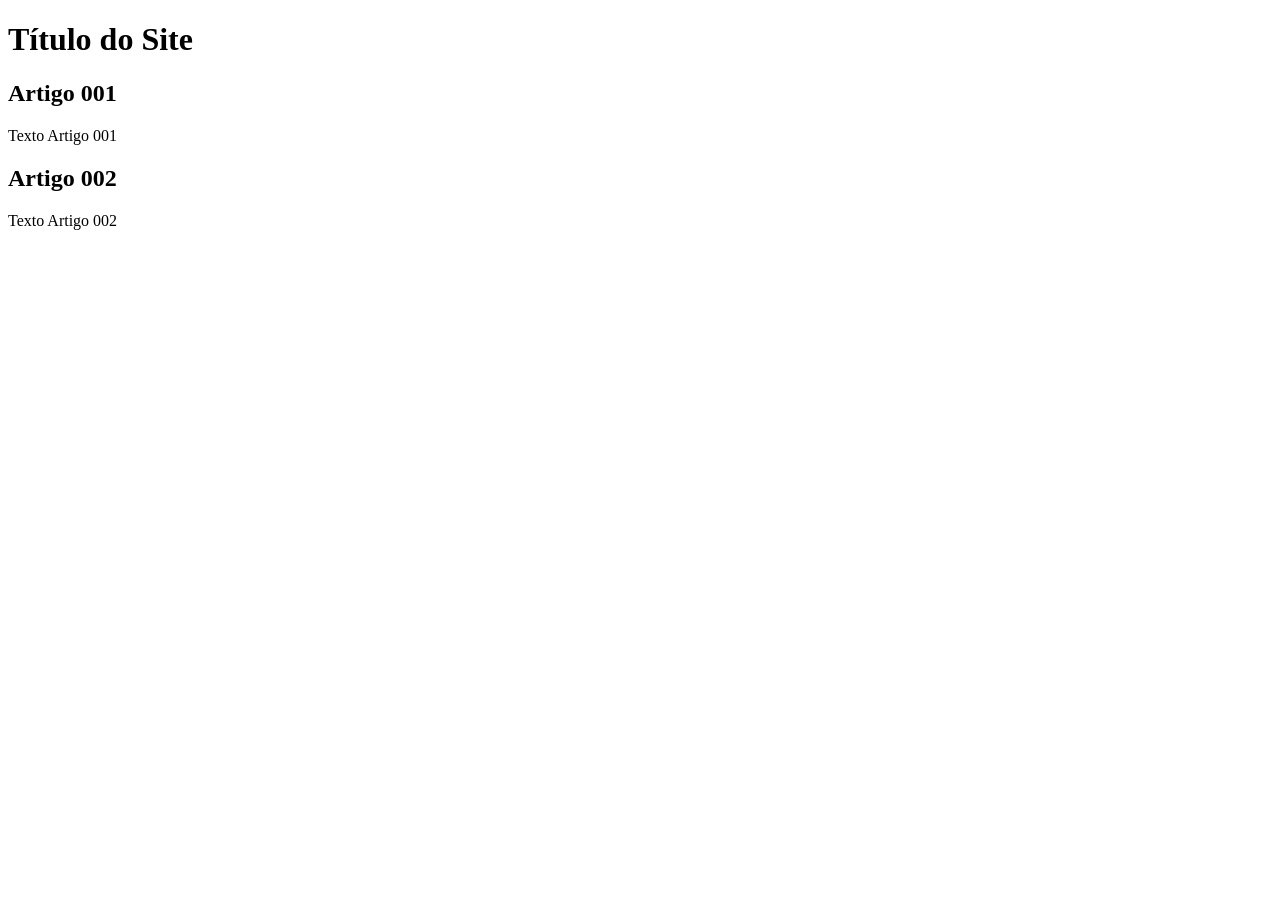
==== index.html @ ef828108 "add index" ====
<!DOCTYPE html>
<html lang="pt-br">
<head>
    <meta charset="UTF-8">
    <meta name="viewport" content="width=device-width, initial-scale=1.0">
    <title>Título do Site</title>
</head>
<body>
    <main>
        <header>
            <h1>Título do Site</h1>
        </header>
        <article>
            <h2>Artigo 001</h2>
            <p>Texto Artigo 001</p>
        </article>
        <article>
            <h2>Artigo 002</h2>
        <p>Texto Artigo 002</p>
        </article>
    </main>
</body>
</html>
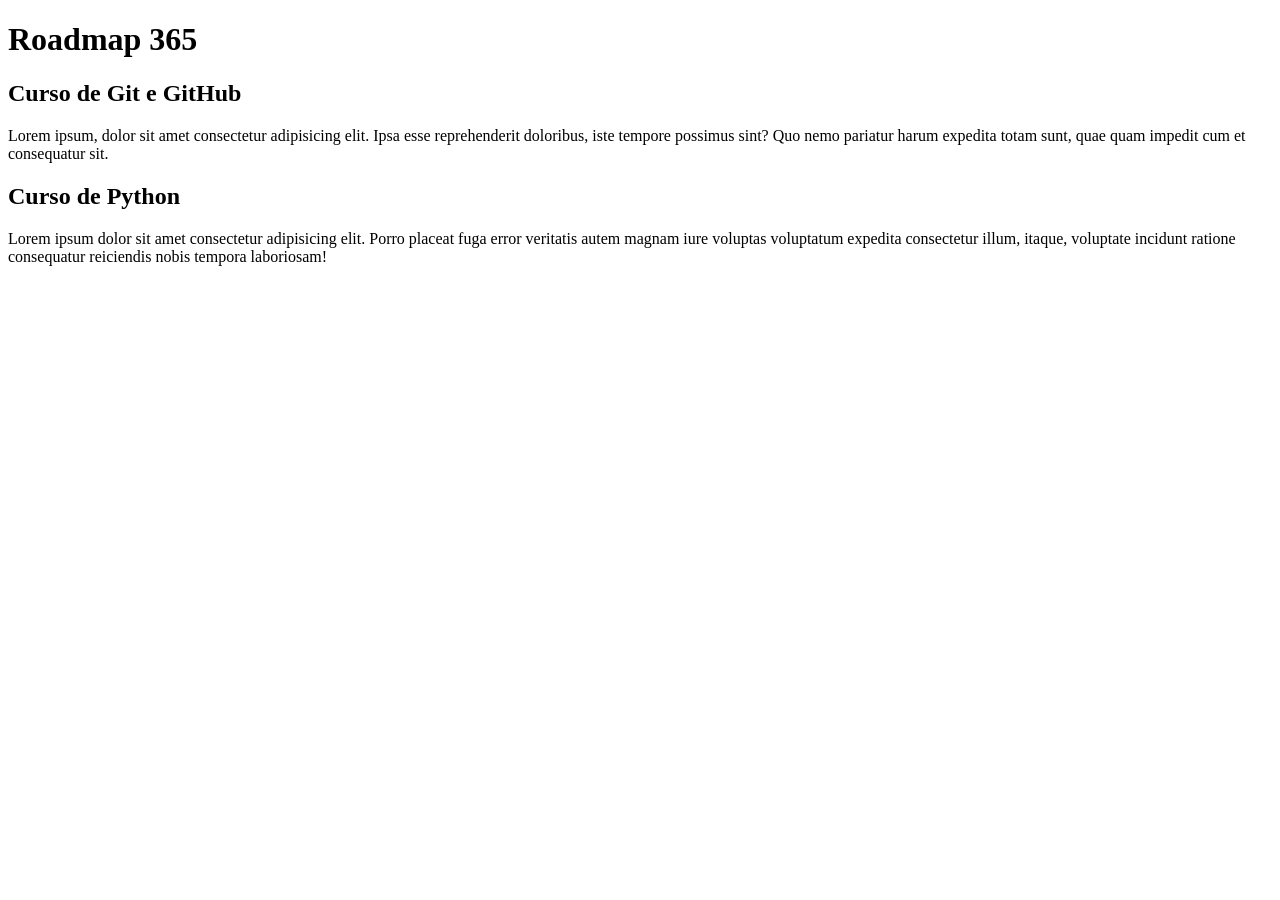
==== commit bdeb420d: "início do conteúdo" ====
--- a/index.html
+++ b/index.html
@@ -8,15 +8,15 @@
 <body>
     <main>
         <header>
-            <h1>Título do Site</h1>
+            <h1>Roadmap 365</h1>
         </header>
         <article>
-            <h2>Artigo 001</h2>
-            <p>Texto Artigo 001</p>
+            <h2>Curso de Git e GitHub</h2>
+            <p>Lorem ipsum, dolor sit amet consectetur adipisicing elit. Ipsa esse reprehenderit doloribus, iste tempore possimus sint? Quo nemo pariatur harum expedita totam sunt, quae quam impedit cum et consequatur sit.</p>
         </article>
         <article>
-            <h2>Artigo 002</h2>
-        <p>Texto Artigo 002</p>
+            <h2>Curso de Python</h2>
+        <p>Lorem ipsum dolor sit amet consectetur adipisicing elit. Porro placeat fuga error veritatis autem magnam iure voluptas voluptatum expedita consectetur illum, itaque, voluptate incidunt ratione consequatur reiciendis nobis tempora laboriosam!</p>
         </article>
     </main>
 </body>
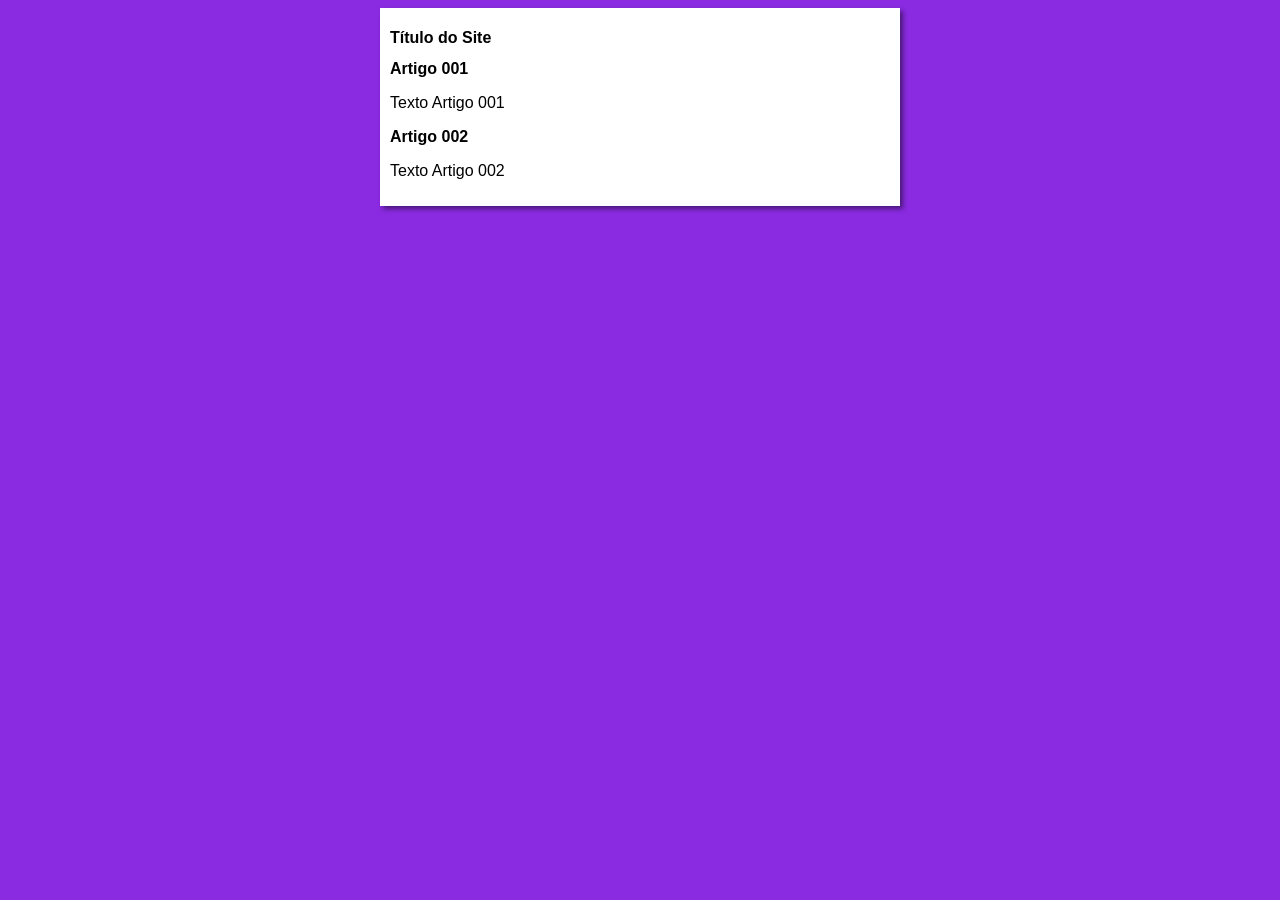
==== commit 8e63b58b: "iniciei o design" ====
--- a/index.html
+++ b/index.html
@@ -4,19 +4,20 @@
     <meta charset="UTF-8">
     <meta name="viewport" content="width=device-width, initial-scale=1.0">
     <title>Título do Site</title>
+    <link rel="stylesheet" href="estilos/style.css">
 </head>
 <body>
     <main>
         <header>
-            <h1>Roadmap 365</h1>
+            <h1>Título do Site</h1>
         </header>
         <article>
-            <h2>Curso de Git e GitHub</h2>
-            <p>Lorem ipsum, dolor sit amet consectetur adipisicing elit. Ipsa esse reprehenderit doloribus, iste tempore possimus sint? Quo nemo pariatur harum expedita totam sunt, quae quam impedit cum et consequatur sit.</p>
+            <h2>Artigo 001</h2>
+            <p>Texto Artigo 001</p>
         </article>
         <article>
-            <h2>Curso de Python</h2>
-        <p>Lorem ipsum dolor sit amet consectetur adipisicing elit. Porro placeat fuga error veritatis autem magnam iure voluptas voluptatum expedita consectetur illum, itaque, voluptate incidunt ratione consequatur reiciendis nobis tempora laboriosam!</p>
+            <h2>Artigo 002</h2>
+        <p>Texto Artigo 002</p>
         </article>
     </main>
 </body>
--- a/estilos/style.css
+++ b/estilos/style.css
@@ -0,0 +1,17 @@
+* {
+    font-family: Arial, Helvetica, sans-serif;
+    font-size: 16px;
+}
+
+body {
+    background-color: blueviolet;
+}
+
+main {
+    background-color: white;
+    width: 500px;
+    margin: auto;
+    padding: 10px;
+    box-shadow: 3px 3px 5px rgba(0, 0, 0, 0.473
+    );
+}
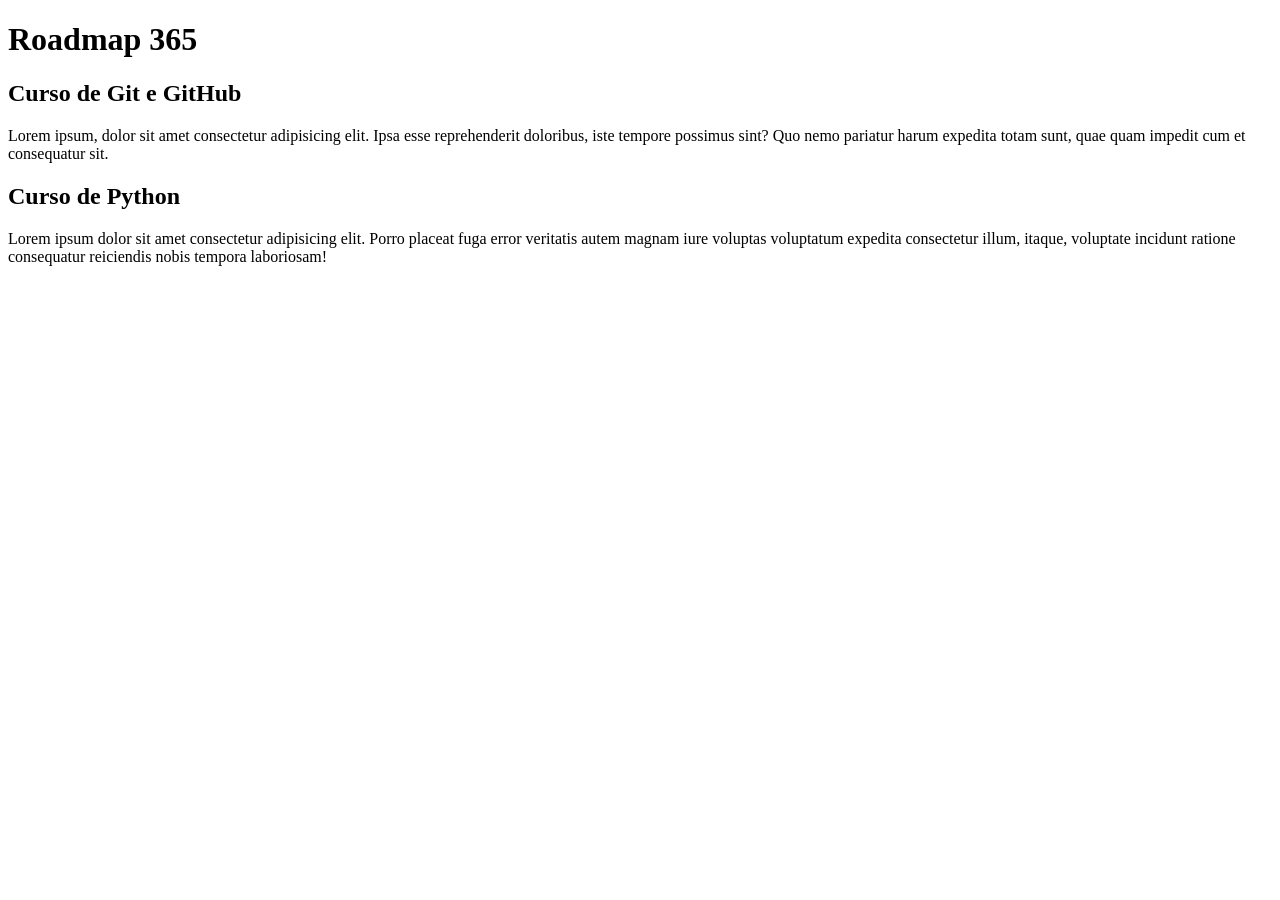
==== commit 24df75f9: "atualizei o título do site" ====
--- a/index.html
+++ b/index.html
@@ -3,21 +3,20 @@
 <head>
     <meta charset="UTF-8">
     <meta name="viewport" content="width=device-width, initial-scale=1.0">
-    <title>Título do Site</title>
-    <link rel="stylesheet" href="estilos/style.css">
+    <title>Site de exemplo Curso: Git & GitHub</title>
 </head>
 <body>
     <main>
         <header>
-            <h1>Título do Site</h1>
+            <h1>Roadmap 365</h1>
         </header>
         <article>
-            <h2>Artigo 001</h2>
-            <p>Texto Artigo 001</p>
+            <h2>Curso de Git e GitHub</h2>
+            <p>Lorem ipsum, dolor sit amet consectetur adipisicing elit. Ipsa esse reprehenderit doloribus, iste tempore possimus sint? Quo nemo pariatur harum expedita totam sunt, quae quam impedit cum et consequatur sit.</p>
         </article>
         <article>
-            <h2>Artigo 002</h2>
-        <p>Texto Artigo 002</p>
+            <h2>Curso de Python</h2>
+        <p>Lorem ipsum dolor sit amet consectetur adipisicing elit. Porro placeat fuga error veritatis autem magnam iure voluptas voluptatum expedita consectetur illum, itaque, voluptate incidunt ratione consequatur reiciendis nobis tempora laboriosam!</p>
         </article>
     </main>
 </body>
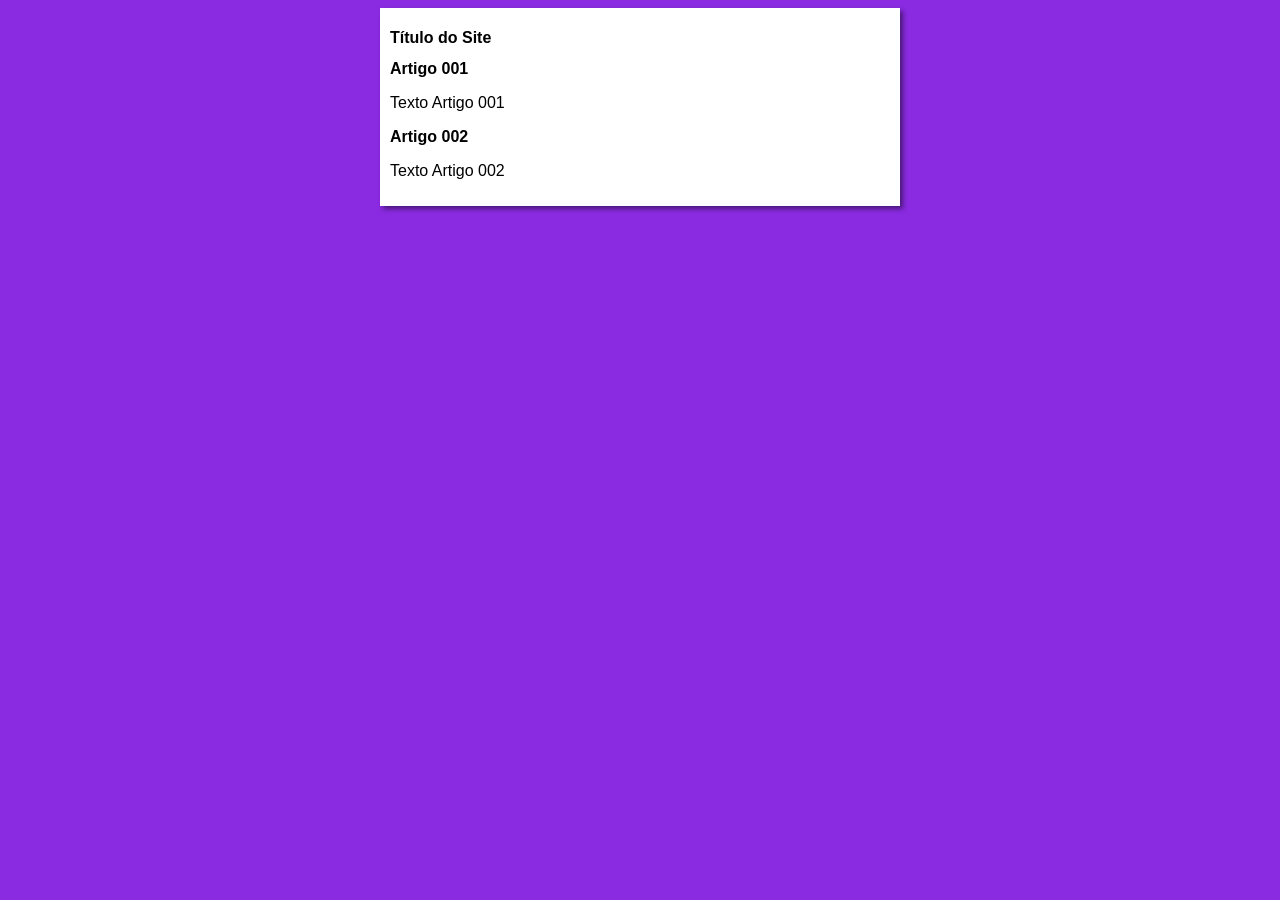
==== commit b790bf40: "atualização do nome do site" ====
--- a/index.html
+++ b/index.html
@@ -3,20 +3,21 @@
 <head>
     <meta charset="UTF-8">
     <meta name="viewport" content="width=device-width, initial-scale=1.0">
-    <title>Site de exemplo Curso: Git & GitHub</title>
+    <title>Curso: Git & GitHub</title>
+    <link rel="stylesheet" href="estilos/style.css">
 </head>
 <body>
     <main>
         <header>
-            <h1>Roadmap 365</h1>
+            <h1>Título do Site</h1>
         </header>
         <article>
-            <h2>Curso de Git e GitHub</h2>
-            <p>Lorem ipsum, dolor sit amet consectetur adipisicing elit. Ipsa esse reprehenderit doloribus, iste tempore possimus sint? Quo nemo pariatur harum expedita totam sunt, quae quam impedit cum et consequatur sit.</p>
+            <h2>Artigo 001</h2>
+            <p>Texto Artigo 001</p>
         </article>
         <article>
-            <h2>Curso de Python</h2>
-        <p>Lorem ipsum dolor sit amet consectetur adipisicing elit. Porro placeat fuga error veritatis autem magnam iure voluptas voluptatum expedita consectetur illum, itaque, voluptate incidunt ratione consequatur reiciendis nobis tempora laboriosam!</p>
+            <h2>Artigo 002</h2>
+        <p>Texto Artigo 002</p>
         </article>
     </main>
 </body>
--- a/estilos/style.css
+++ b/estilos/style.css
@@ -0,0 +1,17 @@
+* {
+    font-family: Arial, Helvetica, sans-serif;
+    font-size: 16px;
+}
+
+body {
+    background-color: blueviolet;
+}
+
+main {
+    background-color: white;
+    width: 500px;
+    margin: auto;
+    padding: 10px;
+    box-shadow: 3px 3px 5px rgba(0, 0, 0, 0.473
+    );
+}
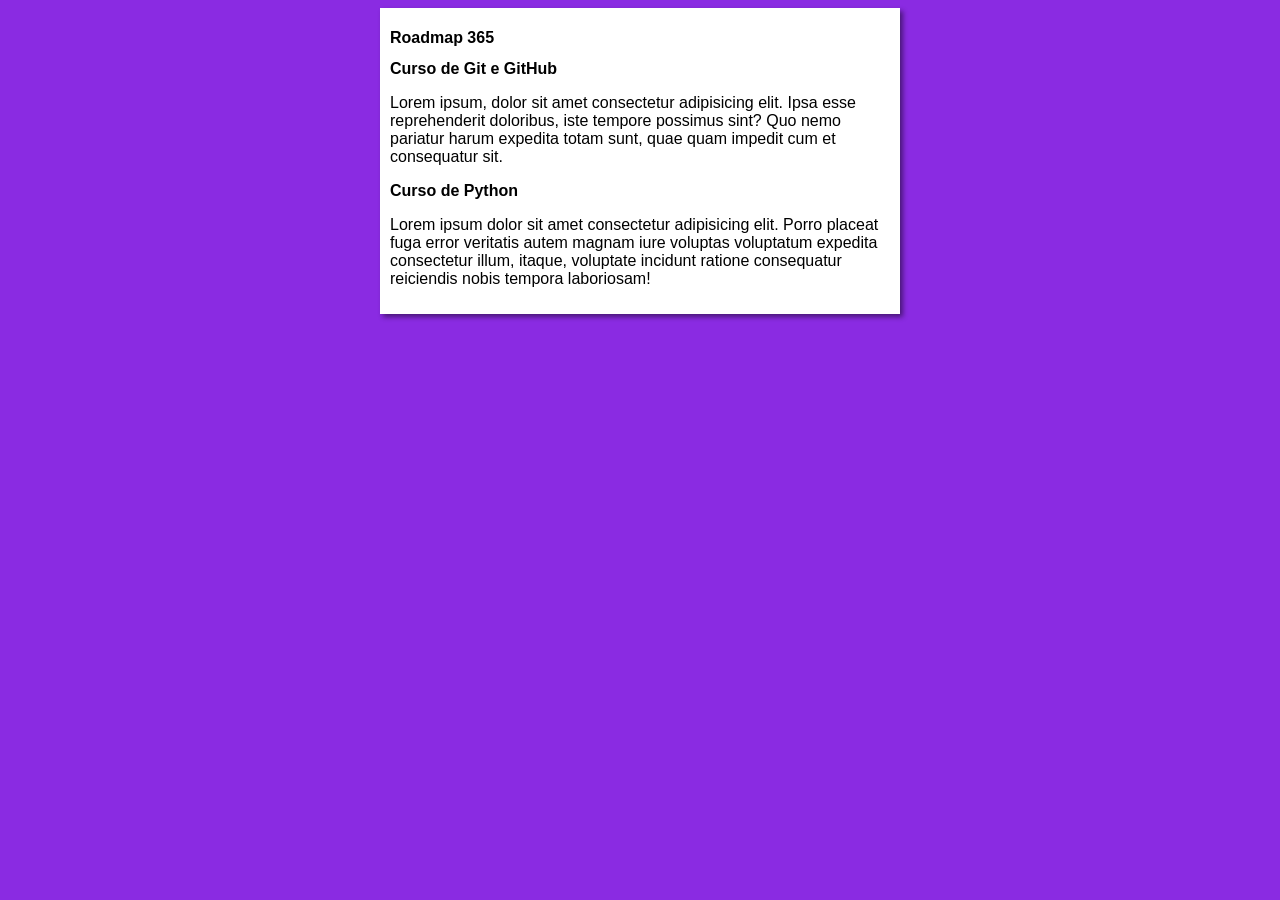
==== commit 388c7814: "Merge branch 'conteúdo'" ====
--- a/index.html
+++ b/index.html
@@ -9,15 +9,15 @@
 <body>
     <main>
         <header>
-            <h1>Título do Site</h1>
+            <h1>Roadmap 365</h1>
         </header>
         <article>
-            <h2>Artigo 001</h2>
-            <p>Texto Artigo 001</p>
+            <h2>Curso de Git e GitHub</h2>
+            <p>Lorem ipsum, dolor sit amet consectetur adipisicing elit. Ipsa esse reprehenderit doloribus, iste tempore possimus sint? Quo nemo pariatur harum expedita totam sunt, quae quam impedit cum et consequatur sit.</p>
         </article>
         <article>
-            <h2>Artigo 002</h2>
-        <p>Texto Artigo 002</p>
+            <h2>Curso de Python</h2>
+        <p>Lorem ipsum dolor sit amet consectetur adipisicing elit. Porro placeat fuga error veritatis autem magnam iure voluptas voluptatum expedita consectetur illum, itaque, voluptate incidunt ratione consequatur reiciendis nobis tempora laboriosam!</p>
         </article>
     </main>
 </body>
